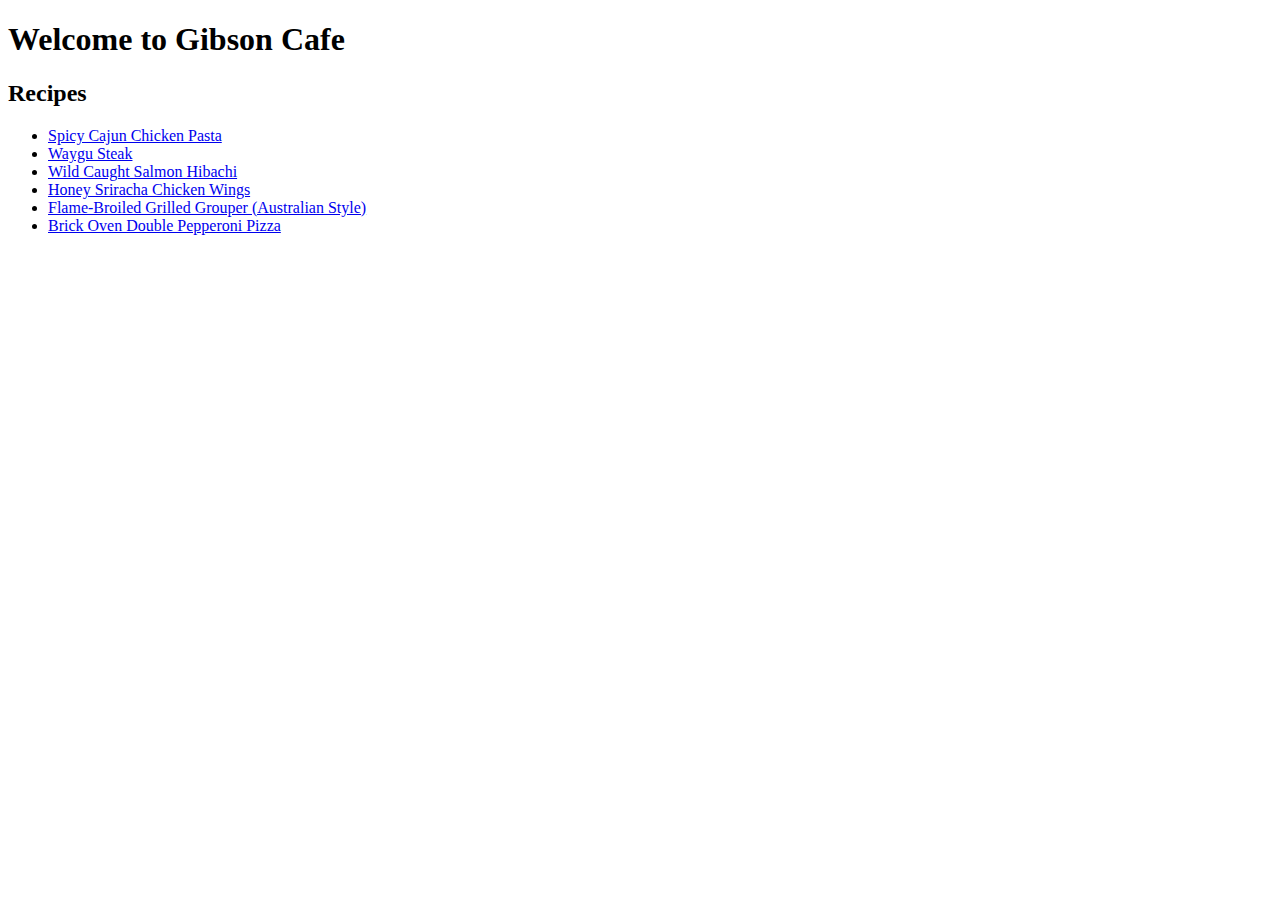
==== index.html @ 39d5bdb0 "First Site" ====
<!DOCTYPE html>
<html lang="en">
<head>
    <meta charset="UTF-8">
    <meta name="viewport" content="width=device-width, initial-scale=1.0">
    <title>Gibson Cafe</title>
</head>
<body>

<h1>Welcome to Gibson Cafe</h1>

<h2>Recipes</h2>
<ul>
    <li><a href="/recipes/spicy_cajun_pasta.html"">Spicy Cajun Chicken Pasta</a></li>
    <li><a href="/recipes/wagyu_steak.html">Waygu Steak</a></li>
    <li><a href="/recipes/wild_caught_salmon_hibachi.html">Wild Caught Salmon Hibachi</a></li>
    <li><a href="/recipes/honey_sriracha_chicken_wings.html">Honey Sriracha Chicken Wings</a></li>
    <li><a href="/recipes/flame_broiled_grilled_grouper.html">Flame-Broiled Grilled Grouper (Australian Style)</a></li>
    <li><a href="/recipes/brick_oven_double_pepperoni_pizza.html">Brick Oven Double Pepperoni Pizza</a></li>
</ul>

</body>
</html>
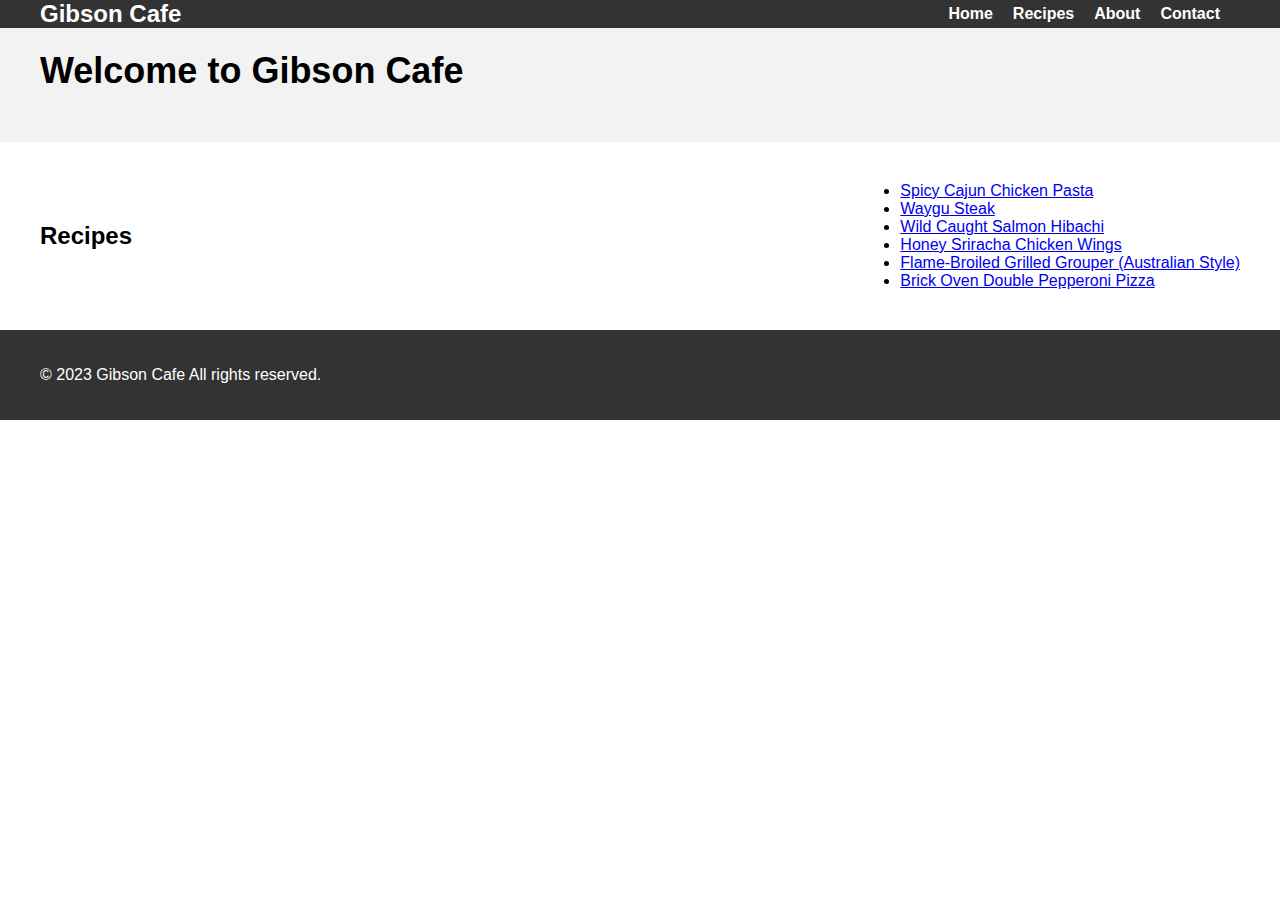
==== commit 83725206: "new" ====
--- a/index.html
+++ b/index.html
@@ -3,21 +3,51 @@
 <head>
     <meta charset="UTF-8">
     <meta name="viewport" content="width=device-width, initial-scale=1.0">
+    <link rel="stylesheet" href="styles.css">
     <title>Gibson Cafe</title>
 </head>
 <body>
+<nav>
+    <div class="container">
+        <div class="logo">Gibson Cafe</div>
+        <div class="menu-icon">
+        <div class="bar"></div>
+        <div class="bar"></div>
+        <div class="bar"></div>
+        </div>
+        
+        <ul class="menu">
+            <li><a href="#">Home</a></li>
+            <li><a href="#">Recipes</a></li>
+            <li><a href="#">About</a></li>
+            <li><a href="#">Contact</a></li>
+        </ul>
+    </div>
+</nav>
+<header>
+    <div class="container">
+        <h1>Welcome to Gibson Cafe</h1>
+    </div>
+</header>
 
-<h1>Welcome to Gibson Cafe</h1>
-
-<h2>Recipes</h2>
-<ul>
-    <li><a href="/recipes/spicy_cajun_pasta.html"">Spicy Cajun Chicken Pasta</a></li>
-    <li><a href="/recipes/wagyu_steak.html">Waygu Steak</a></li>
-    <li><a href="/recipes/wild_caught_salmon_hibachi.html">Wild Caught Salmon Hibachi</a></li>
-    <li><a href="/recipes/honey_sriracha_chicken_wings.html">Honey Sriracha Chicken Wings</a></li>
-    <li><a href="/recipes/flame_broiled_grilled_grouper.html">Flame-Broiled Grilled Grouper (Australian Style)</a></li>
-    <li><a href="/recipes/brick_oven_double_pepperoni_pizza.html">Brick Oven Double Pepperoni Pizza</a></li>
-</ul>
+<section class="recipes">
+    <div class="container">
+        <h2>Recipes</h2>
+        <ul>
+            <li><a href="./recipes/spicy_cajun_pasta.html"">Spicy Cajun Chicken Pasta</a></li>
+            <li><a href="./recipes/wagyu_steak.html">Waygu Steak</a></li>
+            <li><a href="./recipes/wild_caught_salmon_hibachi.html">Wild Caught Salmon Hibachi</a></li>
+            <li><a href="./recipes/honey_sriracha_chicken_wings.html">Honey Sriracha Chicken Wings</a></li>
+            <li><a href="./recipes/flame_broiled_grilled_grouper.html">Flame-Broiled Grilled Grouper (Australian Style)</a></li>
+            <li><a href="./recipes/brick_oven_double_pepperoni_pizza.html">Brick Oven Double Pepperoni Pizza</a></li>
+        </ul>
+    </div>
+</section>
+<footer>
+    <div class="container">
+        <p>&copy; 2023 Gibson Cafe All rights reserved.</p>
+    </div>
+</footer>
 
 </body>
 </html>
--- a/styles.css
+++ b/styles.css
@@ -0,0 +1,82 @@
+/* Reset some default styles */
+body, h1, h2, ul, li {
+    margin: 0;
+    padding: 0;
+    font-family: Tahoma, Geneva, Verdana, sans-serif;
+}
+
+/* Style the navigation bar */
+nav {
+    background-color: #333;
+    color: #fff;
+    position: fixed;
+    width: 100%;
+    top: 0;
+    z-index: 100;
+}
+
+.container {
+    max-width: 1200px;
+    margin: 0 auto;
+    padding: 0 20px;
+    display: flex;
+    justify-content: space-between;
+    align-items: center;
+}
+
+.logo {
+    font-size: 24px;
+    font-weight: bold;
+}
+
+.menu-icon {
+    display: none; /* Hide the menu icon by default for larger screens */
+    cursor: pointer;
+}
+
+.bar {
+    width: 25px;
+    height: 3px;
+    background-color: #fff;
+    margin: 4px 0;
+}
+
+.menu {
+    list-style: none;
+    display: flex;
+}
+
+.menu li {
+    margin-right: 20px;
+}
+
+.menu a {
+    text-decoration: none;
+    color: #fff;
+    font-weight: bold;
+}
+
+/* Style the header */
+header {
+    background-color: #f2f2f2;
+    padding: 50px 0;
+    text-align: center;
+}
+
+header h1 {
+    font-size: 36px;
+}
+
+/* Style the recipe section (customize as needed) */
+.recipes {
+    padding: 40px 0;
+    background-color: #fff;
+}
+
+/* Style the footer */
+footer {
+    background-color: #333;
+    color: #fff;
+    padding: 20px 0;
+    text-align: center;
+}
